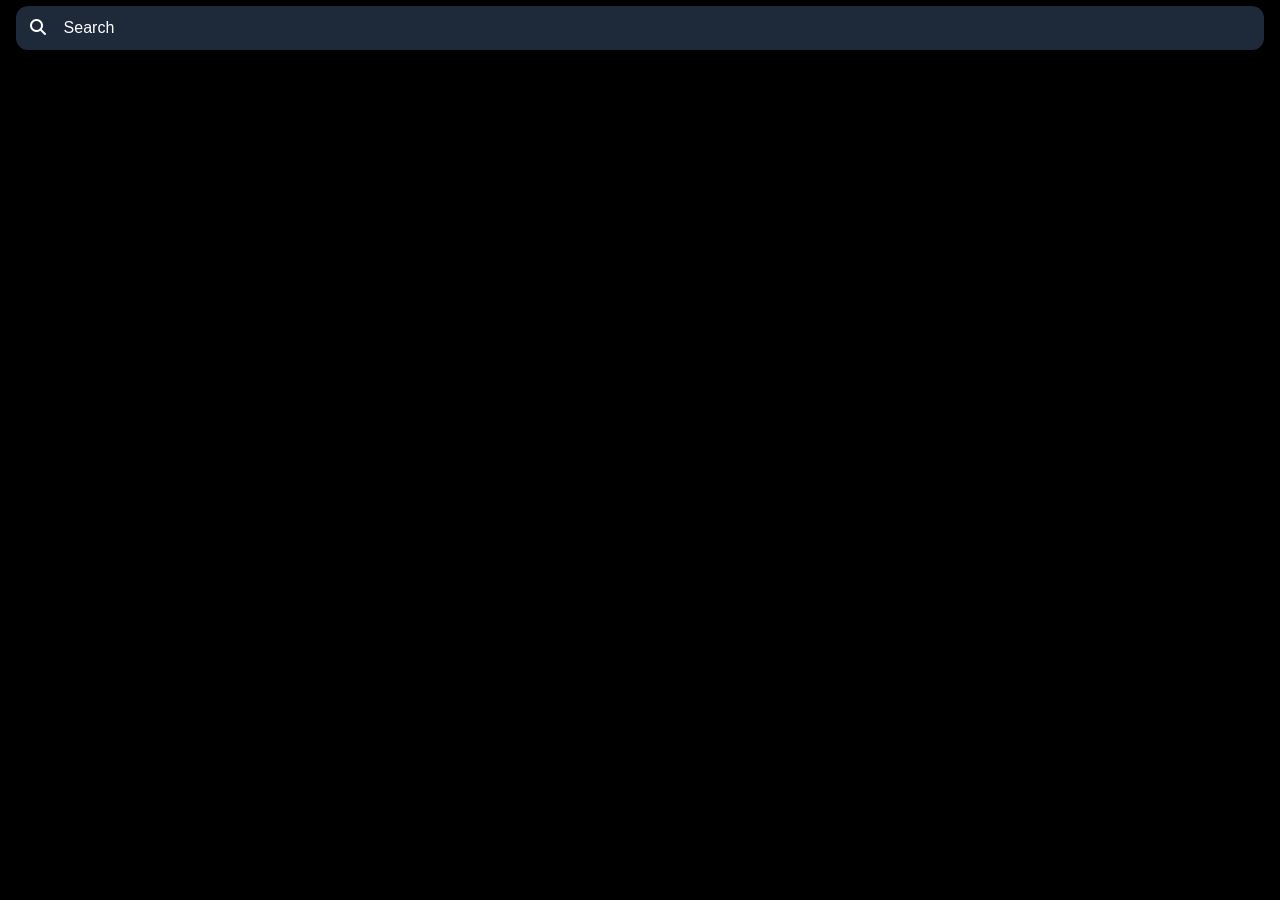
==== bundle/index.html @ 6b337e7e "Initial commit" ====
<!DOCTYPE html>
<html lang="en">

<head>
    <meta charset="UTF-8">
    <meta name="viewport" content="width=device-width, initial-scale=1.0">
    <title>SUUU - HOME</title>
    <link rel="stylesheet" href="style.css">
    <script type="module" src="script.js"></script>
    <script type="module" src="assets/scripts/pages/index.js"></script>
</head>

<body>
    <app-scaffold>
        <scaffold-appbar>
            <div class="w-4"></div>
            <app-textfield>
                <textfield-prefix><i class="fa-solid fa-search"></i></textfield-prefix>
            </app-textfield>
            <div class="w-4"></div>
        </scaffold-appbar>
        <main class="py-4"></main>
    </app-scaffold>
</body>

</html>
---- bundle/style.css ----
@import "./assets/css/font-awesome.css";
@import "./assets/css/scrollbar.css";
@import "./assets/css/slide.css";

:root {
  color-scheme: dark;
  background-color: black;
  color: white;
}


body {
    font-family: 'Roboto', sans-serif;
}
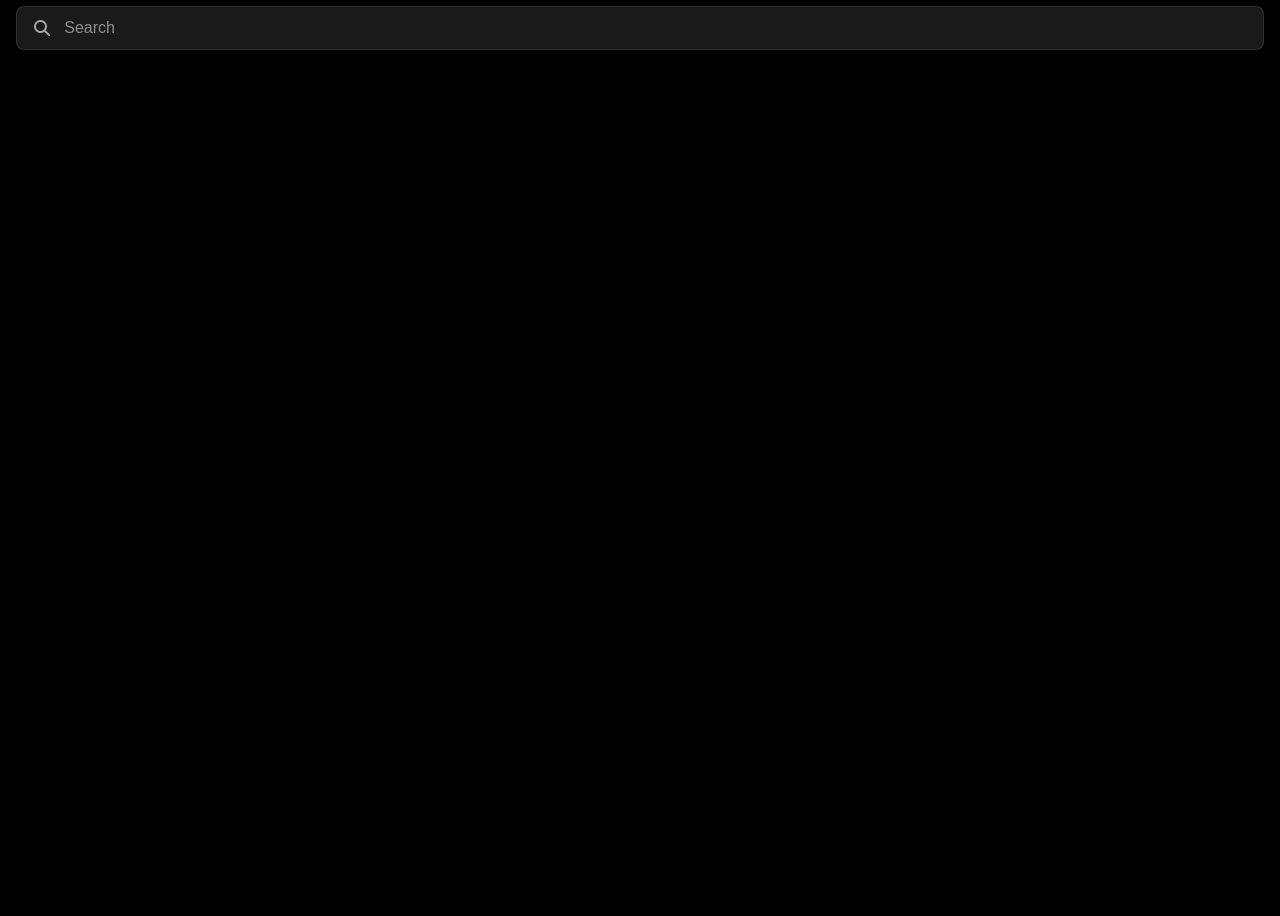
==== commit b064d7ef: "update" ====
--- a/bundle/index.html
+++ b/bundle/index.html
@@ -11,15 +11,13 @@
 </head>
 
 <body>
-    <app-scaffold>
-        <scaffold-appbar>
+    <app-scaffold class="mb-4">
+        <scaffold-appbar data-nobg="true">
             <div class="w-4"></div>
-            <app-textfield>
-                <textfield-prefix><i class="fa-solid fa-search"></i></textfield-prefix>
-            </app-textfield>
+            <search-dropdown></search-dropdown>
             <div class="w-4"></div>
         </scaffold-appbar>
-        <main class="py-4"></main>
+        <main class="pb-4 w-full"></main>
     </app-scaffold>
 </body>
 
--- a/bundle/style.css
+++ b/bundle/style.css
@@ -1,6 +1,7 @@
 @import "./assets/css/font-awesome.css";
 @import "./assets/css/scrollbar.css";
 @import "./assets/css/slide.css";
+@import "./assets/css/fade.css";
 
 :root {
   color-scheme: dark;
@@ -8,7 +9,10 @@
   color: white;
 }
 
+* {
+  box-sizing: border-box;
+}
 
 body {
-    font-family: 'Roboto', sans-serif;
+  font-family: 'Roboto', sans-serif;
 }
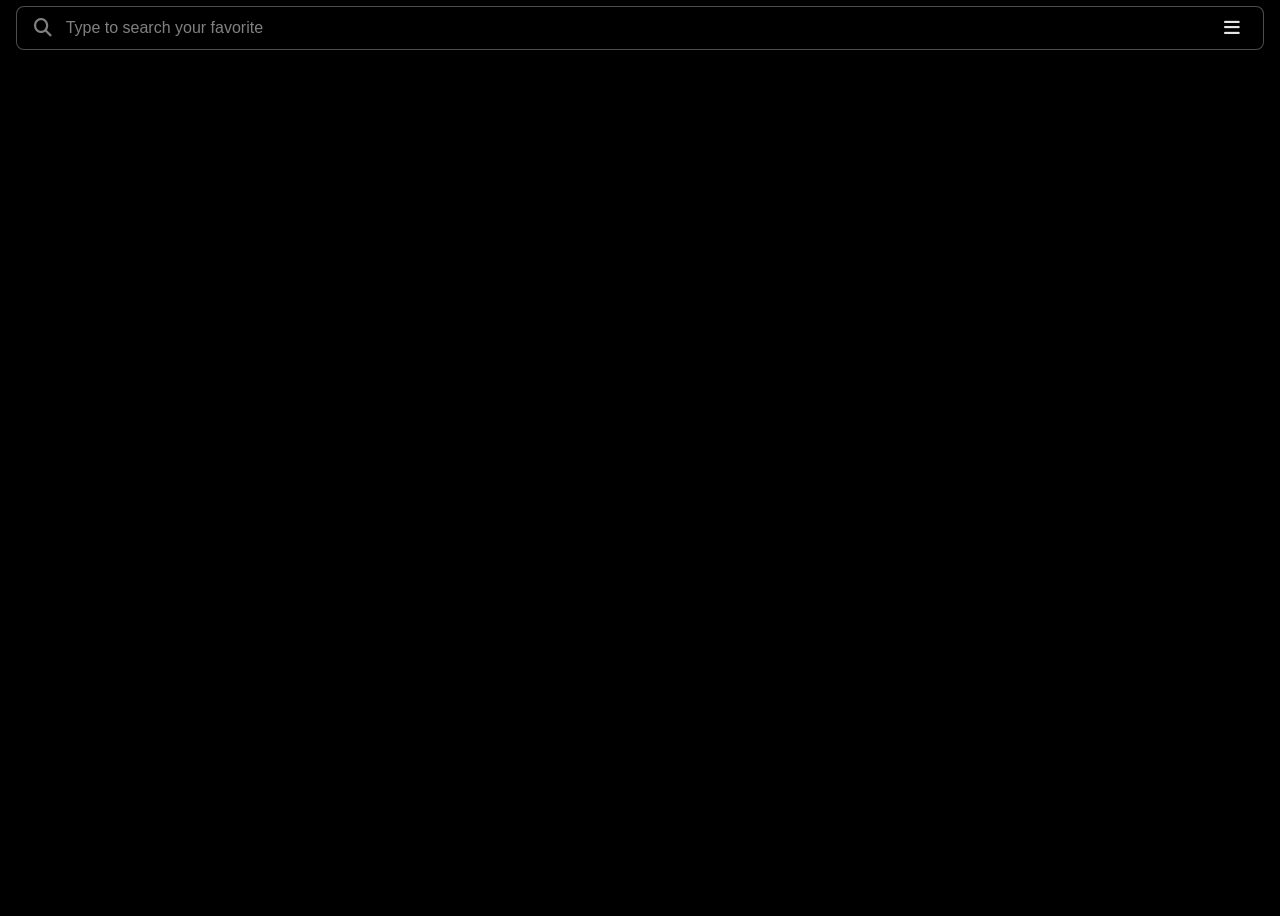
==== commit c047da50: "update" ====
--- a/bundle/index.html
+++ b/bundle/index.html
@@ -17,7 +17,7 @@
             <search-dropdown></search-dropdown>
             <div class="w-4"></div>
         </scaffold-appbar>
-        <main class="pb-4 w-full"></main>
+        <main class="pb-4 w-full flex flex-col"></main>
     </app-scaffold>
 </body>
 
--- a/bundle/style.css
+++ b/bundle/style.css
@@ -2,6 +2,7 @@
 @import "./assets/css/scrollbar.css";
 @import "./assets/css/slide.css";
 @import "./assets/css/fade.css";
+@import "./assets//css/seasons_selection.css";
 
 :root {
   color-scheme: dark;
@@ -15,4 +16,4 @@
 
 body {
   font-family: 'Roboto', sans-serif;
-}+}
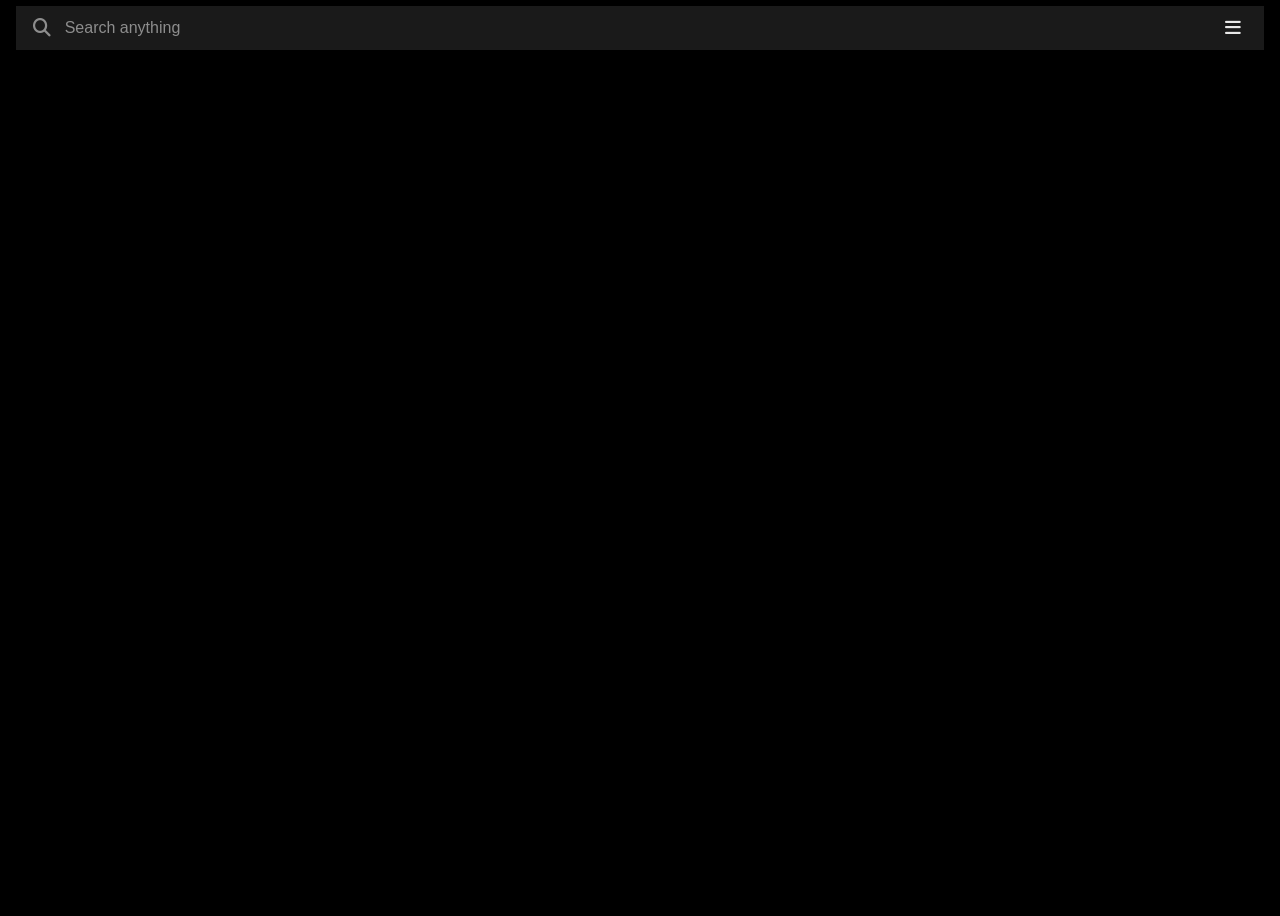
==== commit 3b3ba050: "update v1.0.0" ====
--- a/bundle/index.html
+++ b/bundle/index.html
@@ -4,7 +4,7 @@
 <head>
     <meta charset="UTF-8">
     <meta name="viewport" content="width=device-width, initial-scale=1.0">
-    <title>SUUU - HOME</title>
+    <title>SUUU - Home</title>
     <link rel="stylesheet" href="style.css">
     <script type="module" src="script.js"></script>
     <script type="module" src="assets/scripts/pages/index.js"></script>
@@ -19,6 +19,7 @@
         </scaffold-appbar>
         <main class="pb-4 w-full flex flex-col"></main>
     </app-scaffold>
+    <app-menu></app-menu>
 </body>
 
 </html>
--- a/bundle/style.css
+++ b/bundle/style.css
@@ -2,7 +2,8 @@
 @import "./assets/css/scrollbar.css";
 @import "./assets/css/slide.css";
 @import "./assets/css/fade.css";
-@import "./assets//css/seasons_selection.css";
+@import "./assets/css/seasons_selection.css";
+@import "./assets/css/loader.css";
 
 :root {
   color-scheme: dark;
